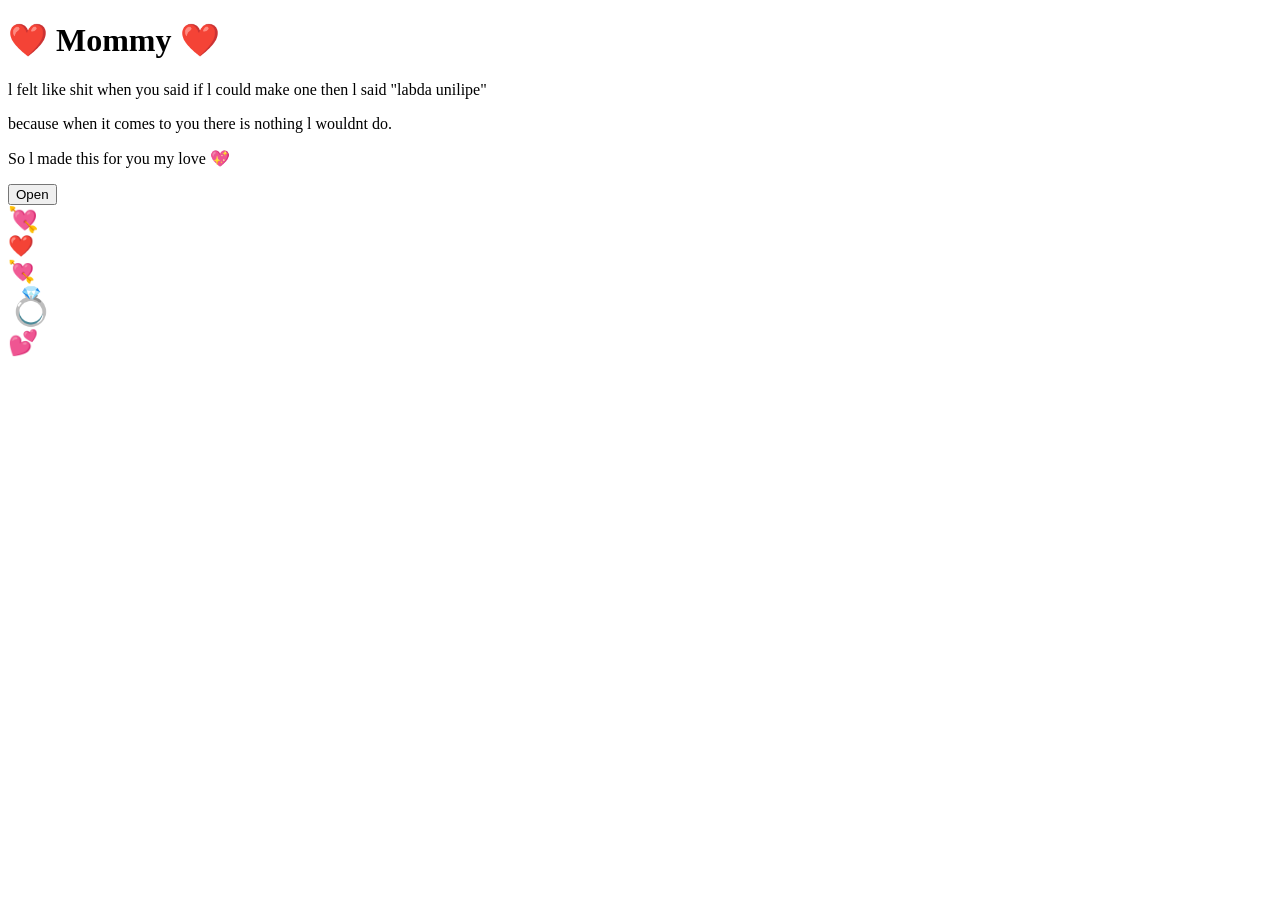
==== index.html @ f6550f76 "Create index.html" ====
<!DOCTYPE html>
<html>
<head>
  <title>My beautiful Princess</title>
  <link rel="stylesheet" href="style.css">
</head>

<body>

<div class="center">
  <h1>❤️ Mommy ❤️</h1>

  <p>l felt like shit when you said if l could make one then l said "labda unilipe"</p>

  <p>because when it comes to you there is nothing l wouldnt do.</p>

  <p>So l made this for you my love 💖</p>

  <a href="page2.html">
    <button>Open</button>
  </a>
</div>

<script>
const emojis = ["❤️","💖","💘","💍","💕"];

function drop() {
  const e = document.createElement("div");
  e.classList.add("emoji");

  e.innerText = emojis[Math.floor(Math.random() * emojis.length)];

  e.style.left = Math.random() * 100 + "vw";
  e.style.animationDuration = (Math.random() * 3 + 2) + "s";
  e.style.fontSize = (Math.random() * 20 + 20) + "px";

  document.body.appendChild(e);

  setTimeout(() => e.remove(), 5000);
}

setInterval(drop, 200);
</script>

</body>
</html>
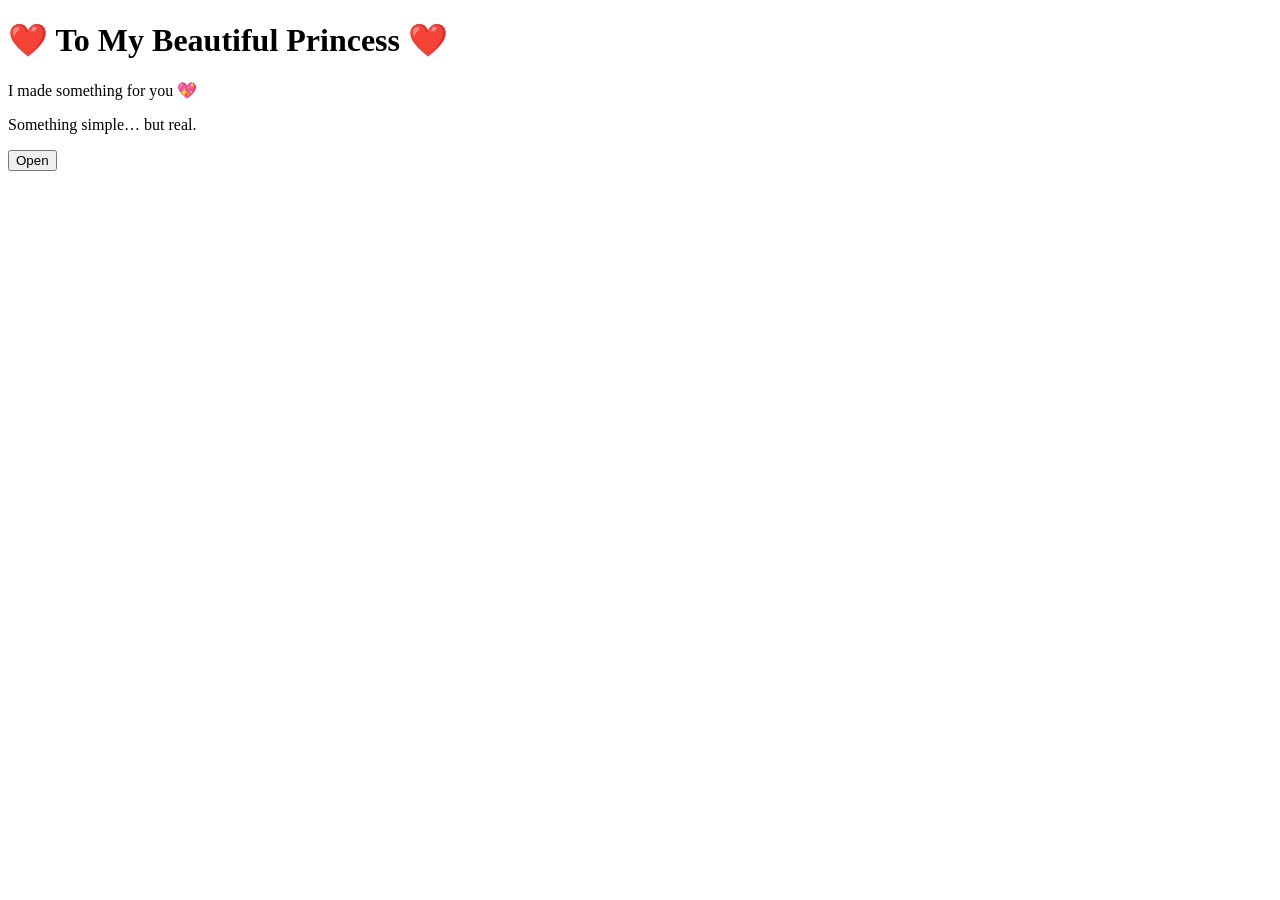
==== commit 687b7c26: "Create index.html" ====
--- a/index.html
+++ b/index.html
@@ -1,46 +1,24 @@
 <!DOCTYPE html>
 <html>
 <head>
-  <title>My beautiful Princess</title>
+  <title>For You</title>
   <link rel="stylesheet" href="style.css">
 </head>
 
 <body>
 
 <div class="center">
-  <h1>❤️ Mommy ❤️</h1>
+  <h1>❤️ To My Beautiful Princess ❤️</h1>
 
-  <p>l felt like shit when you said if l could make one then l said "labda unilipe"</p>
+  <p>I made something for you 💖</p>
 
-  <p>because when it comes to you there is nothing l wouldnt do.</p>
-
-  <p>So l made this for you my love 💖</p>
+  <p>Something simple… but real.</p>
 
   <a href="page2.html">
     <button>Open</button>
   </a>
 </div>
 
-<script>
-const emojis = ["❤️","💖","💘","💍","💕"];
-
-function drop() {
-  const e = document.createElement("div");
-  e.classList.add("emoji");
-
-  e.innerText = emojis[Math.floor(Math.random() * emojis.length)];
-
-  e.style.left = Math.random() * 100 + "vw";
-  e.style.animationDuration = (Math.random() * 3 + 2) + "s";
-  e.style.fontSize = (Math.random() * 20 + 20) + "px";
-
-  document.body.appendChild(e);
-
-  setTimeout(() => e.remove(), 5000);
-}
-
-setInterval(drop, 200);
-</script>
-
+<script src="script.js"></script>
 </body>
 </html>
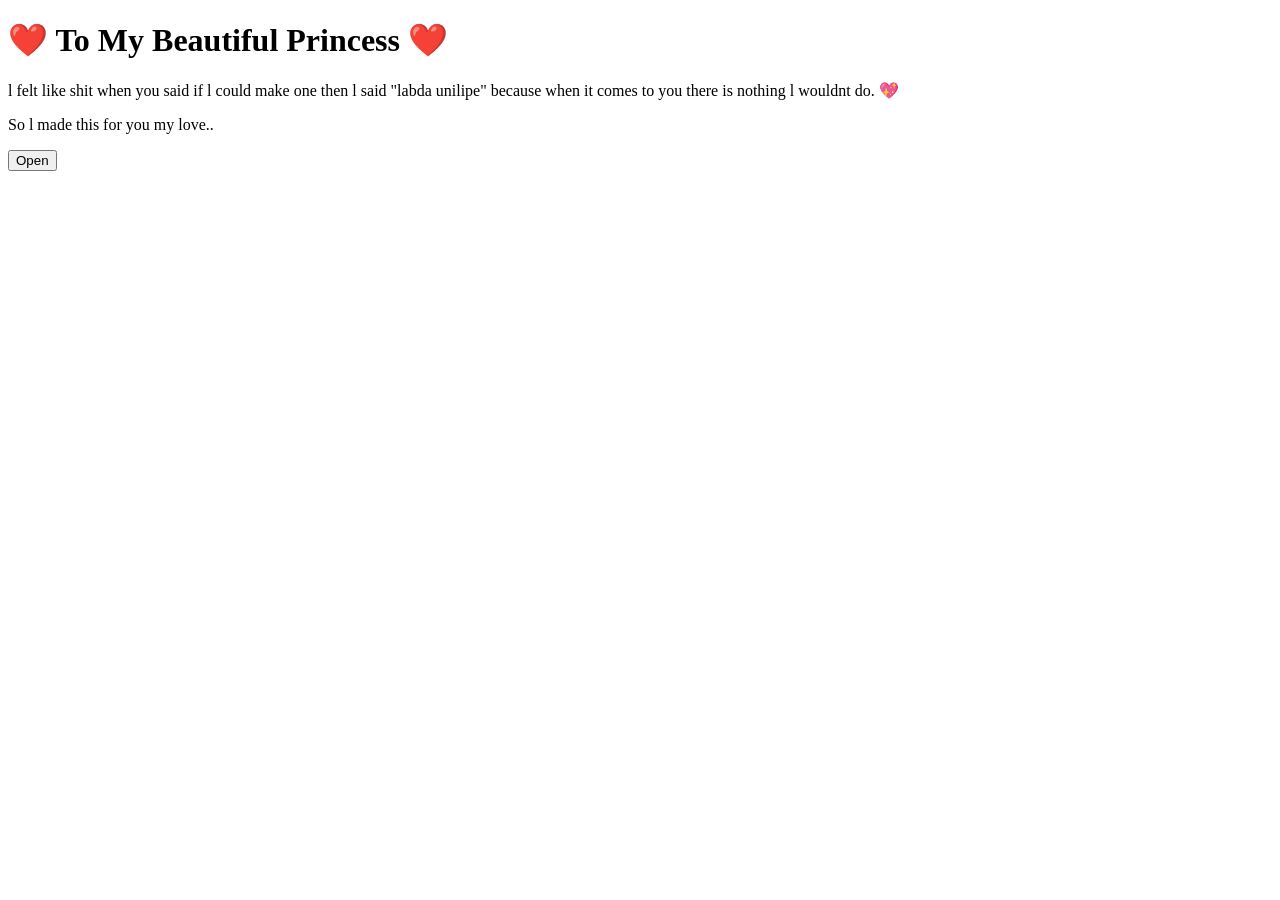
==== commit 02204b26: "Update index.html" ====
--- a/index.html
+++ b/index.html
@@ -10,9 +10,11 @@
 <div class="center">
   <h1>❤️ To My Beautiful Princess ❤️</h1>
 
-  <p>I made something for you 💖</p>
+  <p>l felt like shit when you said if l could make one then l said 
+    "labda unilipe" because when it comes to you there is 
+                  nothing l wouldnt do.  💖</p>
 
-  <p>Something simple… but real.</p>
+  <p>So l made this for you my love..</p>
 
   <a href="page2.html">
     <button>Open</button>
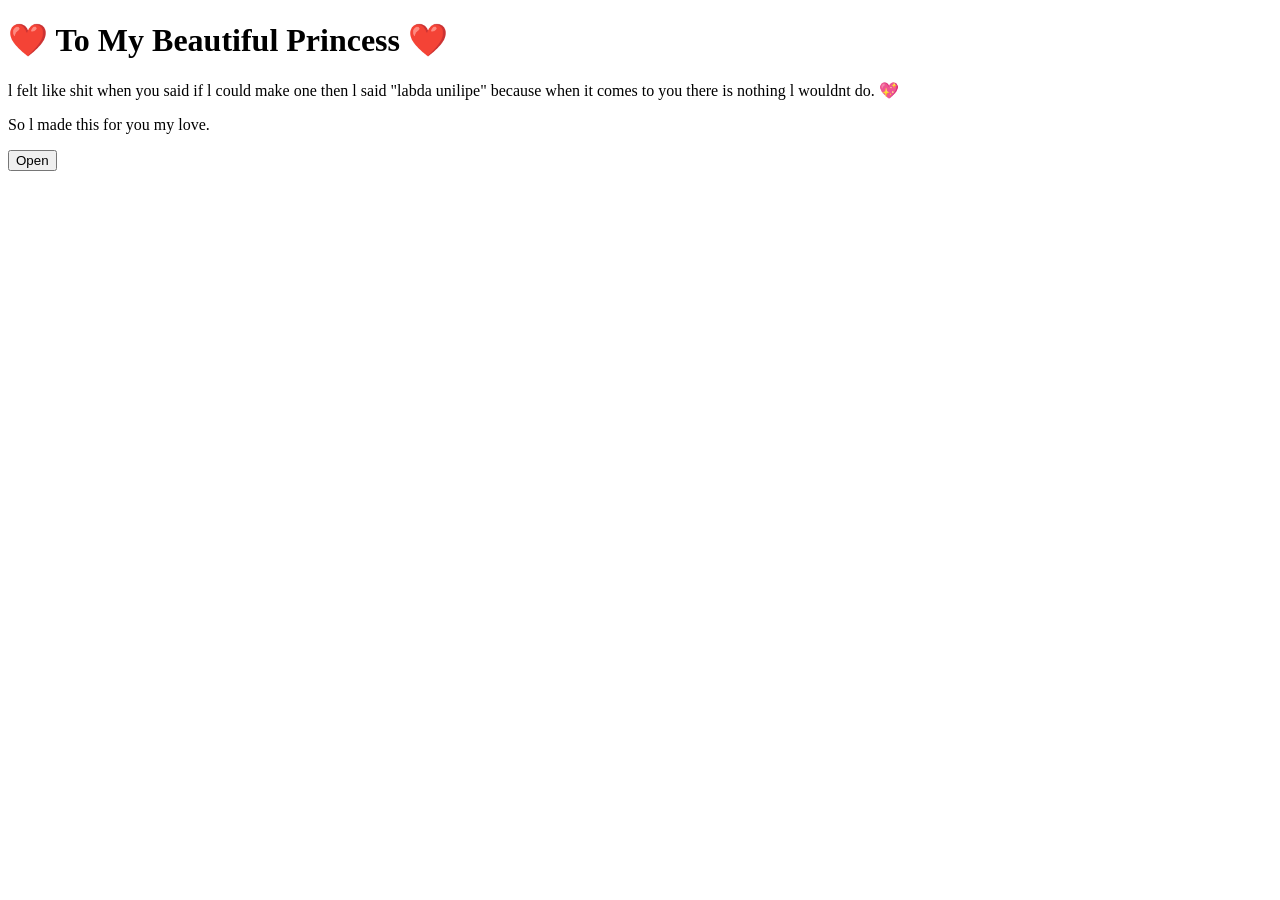
==== commit a2702f74: "Update index.html" ====
--- a/index.html
+++ b/index.html
@@ -12,9 +12,9 @@
 
   <p>l felt like shit when you said if l could make one then l said 
     "labda unilipe" because when it comes to you there is 
-                  nothing l wouldnt do.  💖</p>
+      nothing l wouldnt do.  💖</p>
 
-  <p>So l made this for you my love..</p>
+  <p>So l made this for you my love.</p>
 
   <a href="page2.html">
     <button>Open</button>
